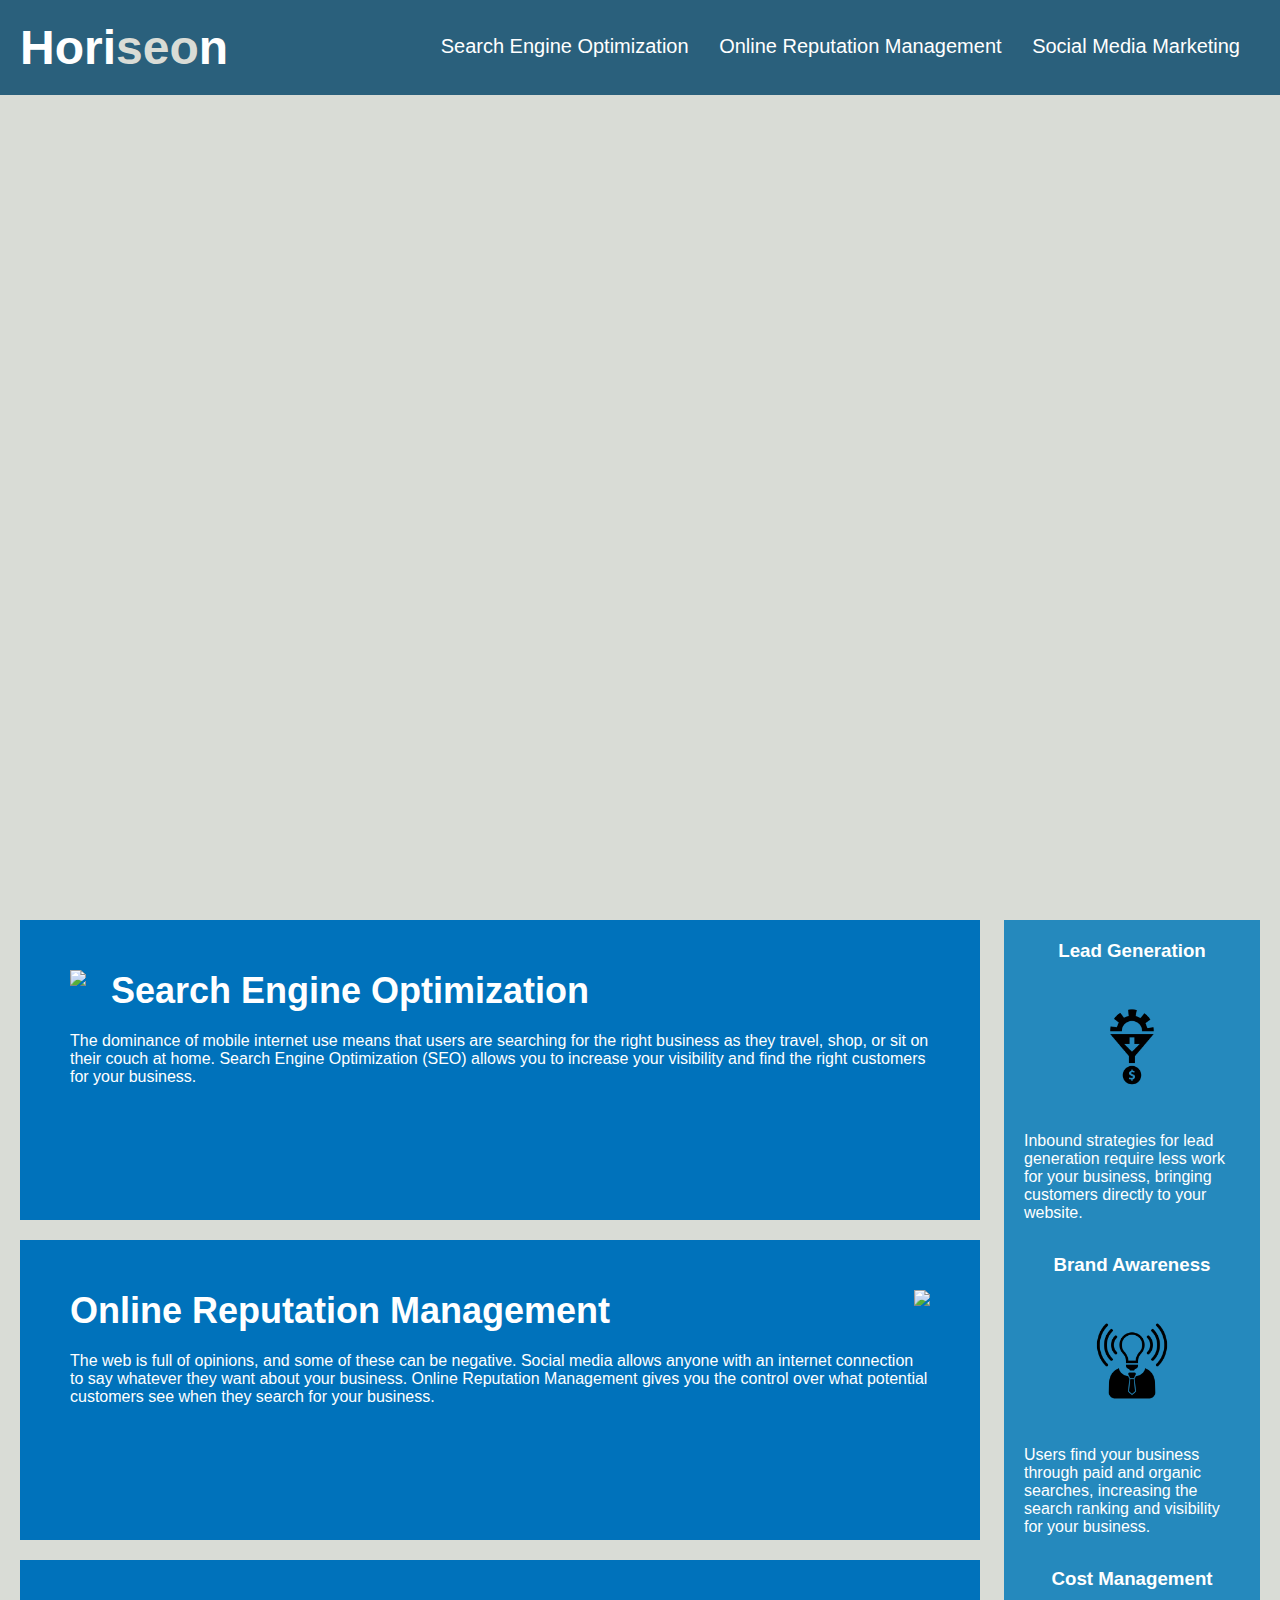
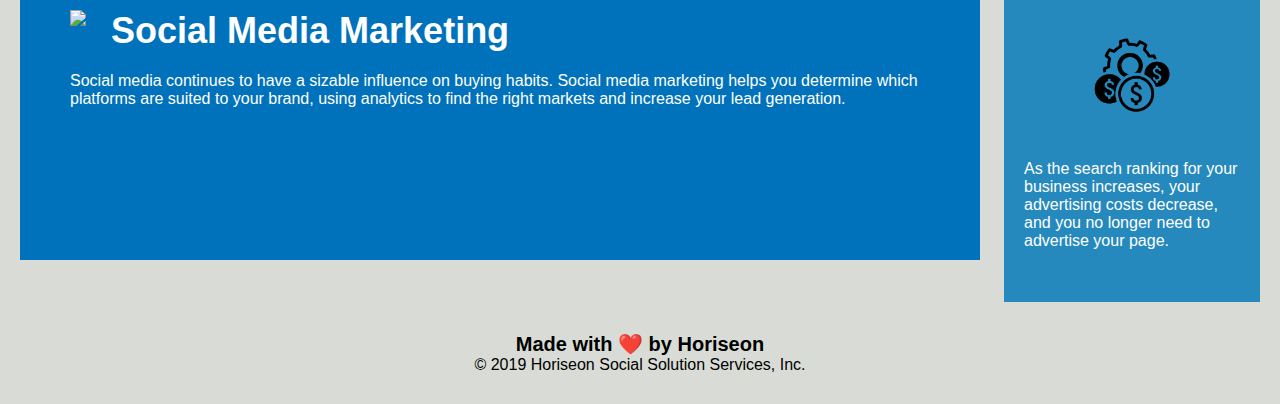
==== REFACTOR/Develop/index.html @ 076608f2 "added REFACTOR" ====
<!DOCTYPE html>
<html lang="en-us">

<head>
    <meta charset="UTF-8" />
    <link rel="stylesheet" href="./assets/css/style.css">
    <title>website</title>
</head>

<body>
    <div class="header">
        <h1>Hori<span class="seo">seo</span>n</h1>
        <div>
            <ul>
                <li>
                    <a href="#search-engine-optimization">Search Engine Optimization</a>
                </li>
                <li>
                    <a href="#online-reputation-management">Online Reputation Management</a>
                </li>
                <li>
                    <a href="#social-media-marketing">Social Media Marketing</a>
                </li>
            </ul>
        </div>
    </div>
    <div class="hero"></div>
    <div class="content">
        <div class="search-engine-optimization">
            <img src="./assets/images/search-engine-optimization.jpg" class="float-left" />
            <h2>Search Engine Optimization</h2>
            <p>
                The dominance of mobile internet use means that users are searching for the right business as they travel, shop, or sit on their couch at home. Search Engine Optimization (SEO) allows you to increase your visibility and find the right customers for your business.
            </p>
        </div>
        <div id="online-reputation-management" class="online-reputation-management">
            <img src="./assets/images/online-reputation-management.jpg" class="float-right" />
            <h2>Online Reputation Management</h2>
            <p>
                The web is full of opinions, and some of these can be negative. Social media allows anyone with an internet connection to say whatever they want about your business. Online Reputation Management gives you the control over what potential customers see when they search for your business.
            </p>
        </div>
        <div id="social-media-marketing" class="social-media-marketing">
            <img src="./assets/images/social-media-marketing.jpg" class="float-left" />
            <h2>Social Media Marketing</h2>
            <p>
                Social media continues to have a sizable influence on buying habits. Social media marketing helps you determine which platforms are suited to your brand, using analytics to find the right markets and increase your lead generation.
            </p>
        </div>
    </div>
    <div class="benefits">
        <div class="benefit-lead">
            <h3>Lead Generation</h3>
            <img src="./assets/images/lead-generation.png" />
            <p>
                Inbound strategies for lead generation require less work for your business, bringing customers directly to your website.
            </p>
        </div>
        <div class="benefit-brand">
            <h3>Brand Awareness</h3>
            <img src="./assets/images/brand-awareness.png" />
            <p>
                Users find your business through paid and organic searches, increasing the search ranking and visibility for your business.
            </p>
        </div>
        <div class="benefit-cost">
            <h3>Cost Management</h3>
            <img src="./assets/images/cost-management.png"></img>
            <p>
                As the search ranking for your business increases, your advertising costs decrease, and you no longer need to advertise your page.
            </p>
        </div>
    </div>
    <div class="footer">
        <h2>Made with ❤️️ by Horiseon</h2>
        <p>
            &copy; 2019 Horiseon Social Solution Services, Inc.
        </p>
    </div>
</body>

</html>
---- REFACTOR/Develop/assets/css/style.css ----
* {
    box-sizing: border-box;
    padding: 0;
    margin: 0;
}

body {
    background-color: #d9dcd6;
}

.header {
    padding: 20px;
    font-family: 'Trebuchet MS', 'Lucida Sans Unicode', 'Lucida Grande', 'Lucida Sans', Arial, sans-serif;
    background-color: #2a607c;
    color: #ffffff;
}

.header h1 {
    display: inline-block;
    font-size: 48px;
}

.header h1 .seo {
    color: #d9dcd6;
}

.header div {
    padding-top: 15px;
    margin-right: 20px;
    float: right;
    font-family: 'Gill Sans', 'Gill Sans MT', Calibri, 'Trebuchet MS', sans-serif;
    font-size: 20px;
}

.header div ul {
    list-style-type: none;
}

.header div ul li {
    display: inline-block;
    margin-left: 25px;
}

a {
    color: #ffffff;
    text-decoration: none;
}

p {
    font-size: 16px;
}

.hero {
    height: 800px;
    width: 100%;
    margin-bottom: 25px;
    background-image: url("../images/digital-marketing-meeting.jpg");
    background-size: cover;
    background-position: center;
}

.float-left {
    float: left;
    margin-right: 25px;
}

.float-right {
    float: right;
    margin-left: 25px;
}

.content {
    width: 75%;
    display: inline-block;
    margin-left: 20px;
}

.benefits {
    margin-right: 20px;
    padding: 20px;
    clear: both;
    float: right;
    width: 20%;
    height: 100%;
    font-family: 'Gill Sans', 'Gill Sans MT', Calibri, 'Trebuchet MS', sans-serif;
    background-color: #2589bd;
}

.benefit-lead {
    margin-bottom: 32px;
    color: #ffffff;
}

.benefit-brand {
    margin-bottom: 32px;
    color: #ffffff;
}

.benefit-cost {
    margin-bottom: 32px;
    color: #ffffff;
}

.benefit-lead h3 {
    margin-bottom: 10px;
    text-align: center;
}

.benefit-brand h3 {
    margin-bottom: 10px;
    text-align: center;
}

.benefit-cost h3 {
    margin-bottom: 10px;
    text-align: center;
}

.benefit-lead img {
    display: block;
    margin: 10px auto;
    max-width: 150px;
}

.benefit-brand img {
    display: block;
    margin: 10px auto;
    max-width: 150px;
}

.benefit-cost img {
    display: block;
    margin: 10px auto;
    max-width: 150px;
}

.search-engine-optimization {
    margin-bottom: 20px;
    padding: 50px;
    height: 300px;
    font-family: 'Gill Sans', 'Gill Sans MT', Calibri, 'Trebuchet MS', sans-serif;
    background-color: #0072bb;
    color: #ffffff;
}

.online-reputation-management {
    margin-bottom: 20px;
    padding: 50px;
    height: 300px;
    font-family: 'Gill Sans', 'Gill Sans MT', Calibri, 'Trebuchet MS', sans-serif;
    background-color: #0072bb;
    color: #ffffff;
}

.social-media-marketing {
    margin-bottom: 20px;
    padding: 50px;
    height: 300px;
    font-family: 'Gill Sans', 'Gill Sans MT', Calibri, 'Trebuchet MS', sans-serif;
    background-color: #0072bb;
    color: #ffffff;
}

.search-engine-optimization img {
    max-height: 200px;
}

.online-reputation-management img {
    max-height: 200px;
}

.social-media-marketing img {
    max-height: 200px;
}

.search-engine-optimization h2 {
    margin-bottom: 20px;
    font-size: 36px;
}

.online-reputation-management h2 {
    margin-bottom: 20px;
    font-size: 36px;
}

.social-media-marketing h2 {
    margin-bottom: 20px;
    font-size: 36px;
}

.footer {
    padding: 30px;
    clear: both;
    font-family: 'Trebuchet MS', 'Lucida Sans Unicode', 'Lucida Grande', 'Lucida Sans', Arial, sans-serif;
    text-align: center;
}

.footer h2 {
    font-size: 20px;
}
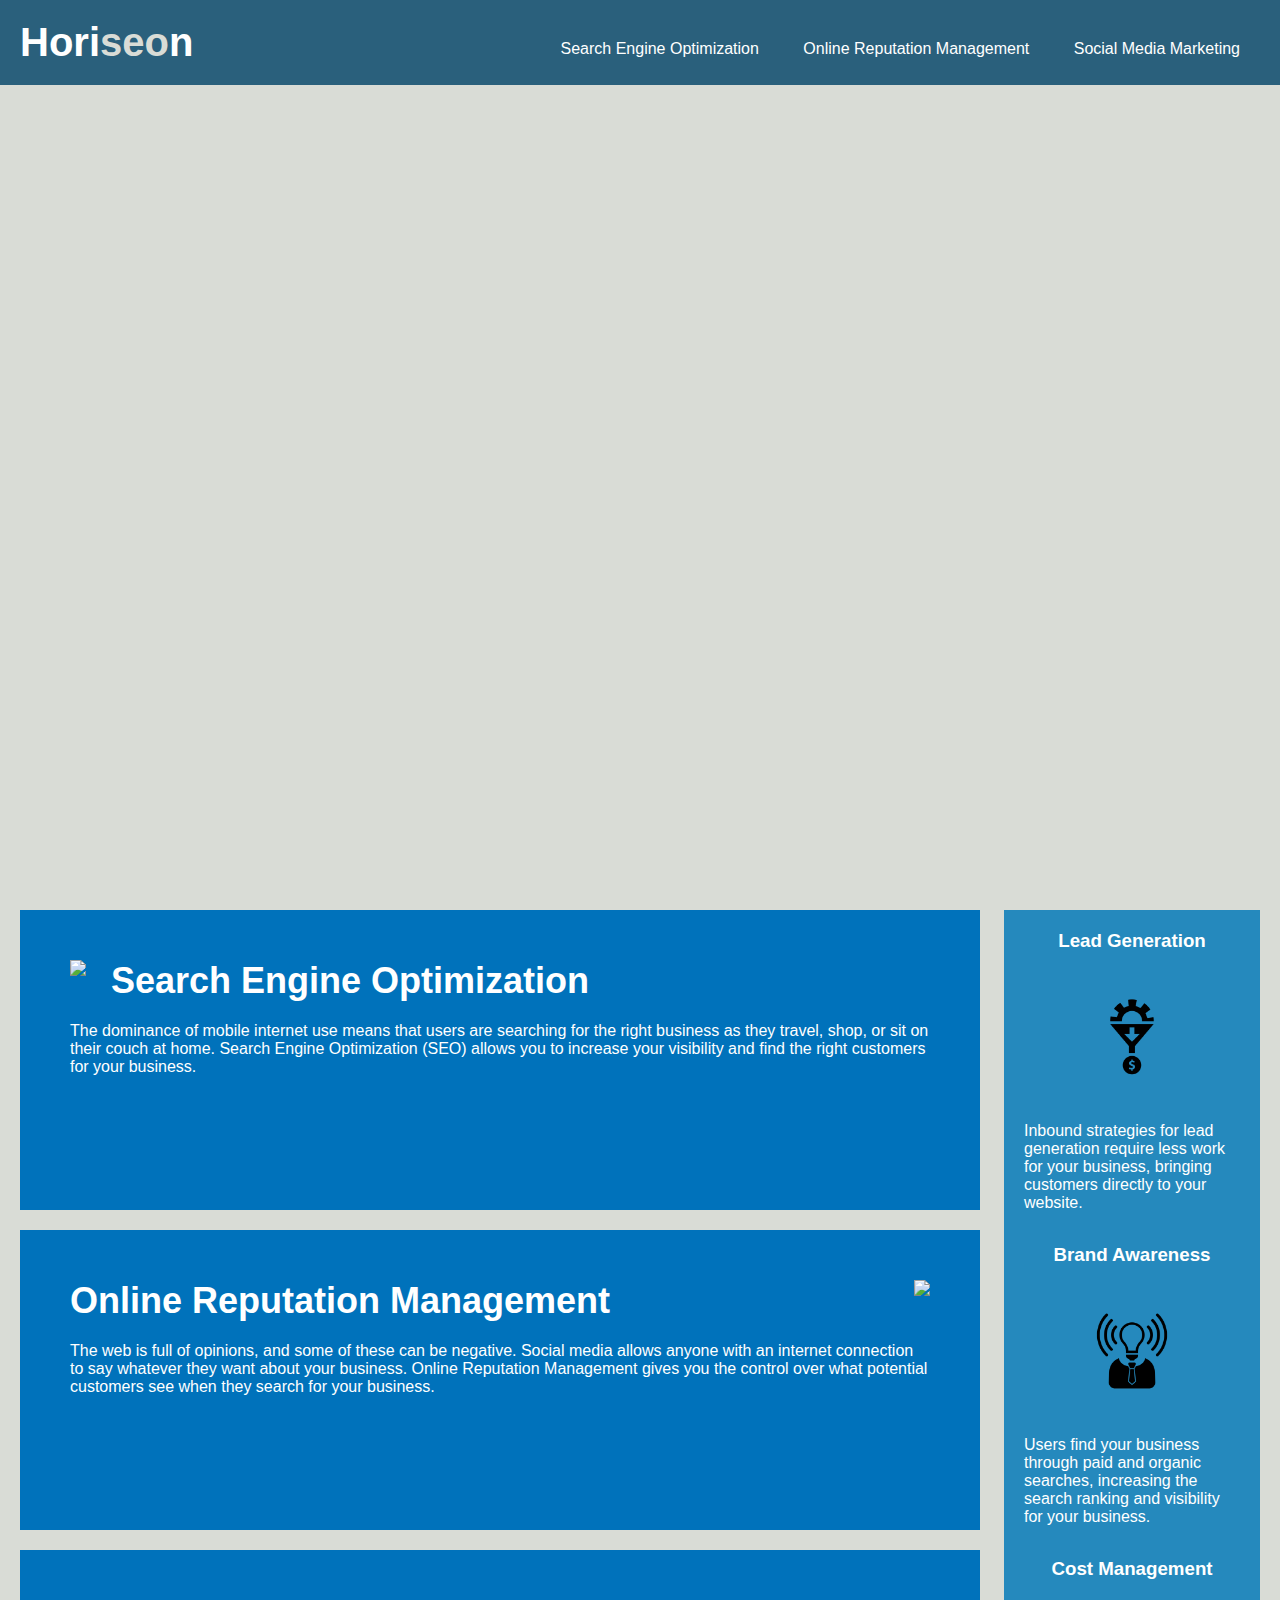
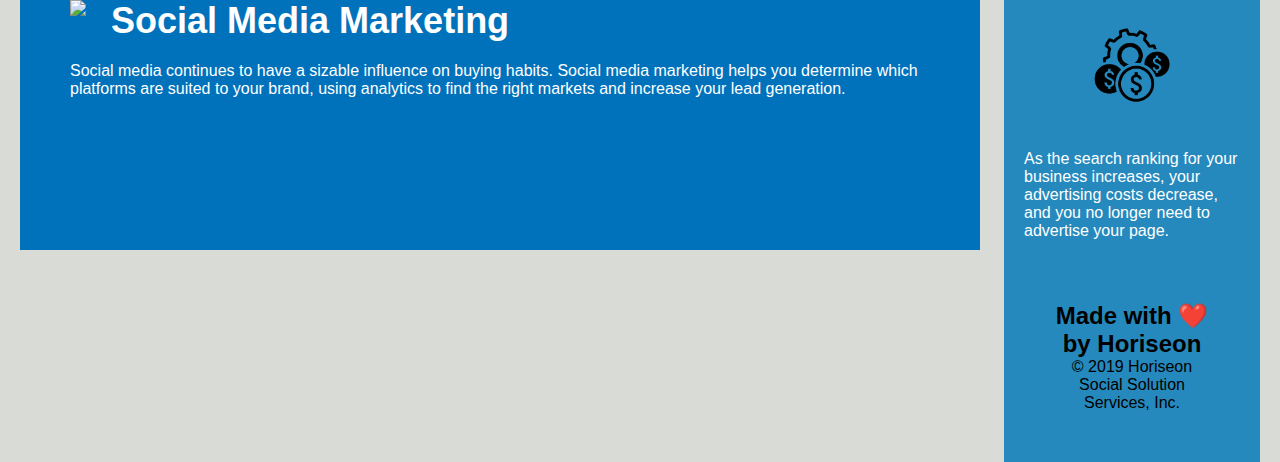
==== commit 6bfb30f4: "added semantic tags" ====
--- a/REFACTOR/Develop/index.html
+++ b/REFACTOR/Develop/index.html
@@ -4,13 +4,13 @@
 <head>
     <meta charset="UTF-8" />
     <link rel="stylesheet" href="./assets/css/style.css">
-    <title>website</title>
+    <title>Horiseon Digital Marketing</title>
 </head>
 
 <body>
-    <div class="header">
-        <h1>Hori<span class="seo">seo</span>n</h1>
-        <div>
+    <header>
+        <h1>Hori<span id="seo">seo</span>n</h1>
+        <nav>
             <ul>
                 <li>
                     <a href="#search-engine-optimization">Search Engine Optimization</a>
@@ -22,61 +22,70 @@
                     <a href="#social-media-marketing">Social Media Marketing</a>
                 </li>
             </ul>
+        </nav>
+    </header>
+    
+    
+        <section class="hero"></section>
+        
+        <section class="content">
+            <section class="search-engine-optimization">
+                <img src="./assets/images/search-engine-optimization.jpg" class="float-left" />
+                <h2>Search Engine Optimization</h2>
+                <p>
+                    The dominance of mobile internet use means that users are searching for the right business as they travel, shop, or sit on their couch at home. Search Engine Optimization (SEO) allows you to increase your visibility and find the right customers for your business.
+                </p>
+            </section>
+            
+            <section id="online-reputation-management" class="online-reputation-management">
+                <img src="./assets/images/online-reputation-management.jpg" class="float-right" />
+                <h2>Online Reputation Management</h2>
+                <p>
+                    The web is full of opinions, and some of these can be negative. Social media allows anyone with an internet connection to say whatever they want about your business. Online Reputation Management gives you the control over what potential customers see when they search for your business.
+                </p>
+            </section>
+            
+            <section id="social-media-marketing"        class="social-media-marketing">
+                <img src="./assets/images/social-media-marketing.jpg" class="float-left" />
+                <h2>Social Media Marketing</h2>
+                <p>
+                    Social media continues to have a sizable influence on buying habits. Social media marketing helps you determine which platforms are suited to your brand, using analytics to find the right markets and increase your lead generation.
+                </p>
+            </section>
+        
+        </section>
+        
+        <aside class="benefits">
+            <div class="benefit-lead">
+                <h3>Lead Generation</h3>
+                <img src="./assets/images/lead-generation.png" />
+                <p>
+                    Inbound strategies for lead generation require less work for your business, bringing customers directly to your website.
+                </p>
+            </div>
+            <div class="benefit-brand">
+                <h3>Brand Awareness</h3>
+                <img src="./assets/images/brand-awareness.png" />
+                <p>
+                    Users find your business through paid and organic searches, increasing the search ranking and visibility for your business.
+                </p>
+            </div>
+            <div class="benefit-cost">
+                <h3>Cost Management</h3>
+                <img src="./assets/images/cost-management.png"></img>
+                <p>
+                    As the search ranking for your business increases, your advertising costs decrease, and you no longer need to advertise your page.
+                </p>
+            </div>
         </div>
-    </div>
-    <div class="hero"></div>
-    <div class="content">
-        <div class="search-engine-optimization">
-            <img src="./assets/images/search-engine-optimization.jpg" class="float-left" />
-            <h2>Search Engine Optimization</h2>
-            <p>
-                The dominance of mobile internet use means that users are searching for the right business as they travel, shop, or sit on their couch at home. Search Engine Optimization (SEO) allows you to increase your visibility and find the right customers for your business.
-            </p>
-        </div>
-        <div id="online-reputation-management" class="online-reputation-management">
-            <img src="./assets/images/online-reputation-management.jpg" class="float-right" />
-            <h2>Online Reputation Management</h2>
-            <p>
-                The web is full of opinions, and some of these can be negative. Social media allows anyone with an internet connection to say whatever they want about your business. Online Reputation Management gives you the control over what potential customers see when they search for your business.
-            </p>
-        </div>
-        <div id="social-media-marketing" class="social-media-marketing">
-            <img src="./assets/images/social-media-marketing.jpg" class="float-left" />
-            <h2>Social Media Marketing</h2>
-            <p>
-                Social media continues to have a sizable influence on buying habits. Social media marketing helps you determine which platforms are suited to your brand, using analytics to find the right markets and increase your lead generation.
-            </p>
-        </div>
-    </div>
-    <div class="benefits">
-        <div class="benefit-lead">
-            <h3>Lead Generation</h3>
-            <img src="./assets/images/lead-generation.png" />
-            <p>
-                Inbound strategies for lead generation require less work for your business, bringing customers directly to your website.
-            </p>
-        </div>
-        <div class="benefit-brand">
-            <h3>Brand Awareness</h3>
-            <img src="./assets/images/brand-awareness.png" />
-            <p>
-                Users find your business through paid and organic searches, increasing the search ranking and visibility for your business.
-            </p>
-        </div>
-        <div class="benefit-cost">
-            <h3>Cost Management</h3>
-            <img src="./assets/images/cost-management.png"></img>
-            <p>
-                As the search ranking for your business increases, your advertising costs decrease, and you no longer need to advertise your page.
-            </p>
-        </div>
-    </div>
-    <div class="footer">
+        
+    <footer>
         <h2>Made with ❤️️ by Horiseon</h2>
         <p>
             &copy; 2019 Horiseon Social Solution Services, Inc.
         </p>
-    </div>
+    </footer>
+    
 </body>
 
 </html>
--- a/REFACTOR/Develop/assets/css/style.css
+++ b/REFACTOR/Develop/assets/css/style.css
@@ -8,41 +8,37 @@
     background-color: #d9dcd6;
 }
 
-.header {
+header {
+    width: 100%;
     padding: 20px;
     font-family: 'Trebuchet MS', 'Lucida Sans Unicode', 'Lucida Grande', 'Lucida Sans', Arial, sans-serif;
     background-color: #2a607c;
     color: #ffffff;
 }
 
-.header h1 {
+header h1 {
     display: inline-block;
-    font-size: 48px;
+    font-size: 40px;
 }
 
-.header h1 .seo {
+#seo {
     color: #d9dcd6;
 }
 
-.header div {
-    padding-top: 15px;
-    margin-right: 20px;
+header nav {
+    list-style-type: none;
     float: right;
-    font-family: 'Gill Sans', 'Gill Sans MT', Calibri, 'Trebuchet MS', sans-serif;
-    font-size: 20px;
+
 }
 
-.header div ul {
-    list-style-type: none;
-}
-
-.header div ul li {
+header nav li {
     display: inline-block;
-    margin-left: 25px;
+    padding: 20px;
 }
 
 a {
-    color: #ffffff;
+     color: #ffffff;
+    font-size: 16px;
     text-decoration: none;
 }
 
@@ -188,13 +184,11 @@
     font-size: 36px;
 }
 
-.footer {
+footer {
+    display: inline-block;
+    width: 100%;
     padding: 30px;
-    clear: both;
     font-family: 'Trebuchet MS', 'Lucida Sans Unicode', 'Lucida Grande', 'Lucida Sans', Arial, sans-serif;
     text-align: center;
 }
 
-.footer h2 {
-    font-size: 20px;
-}
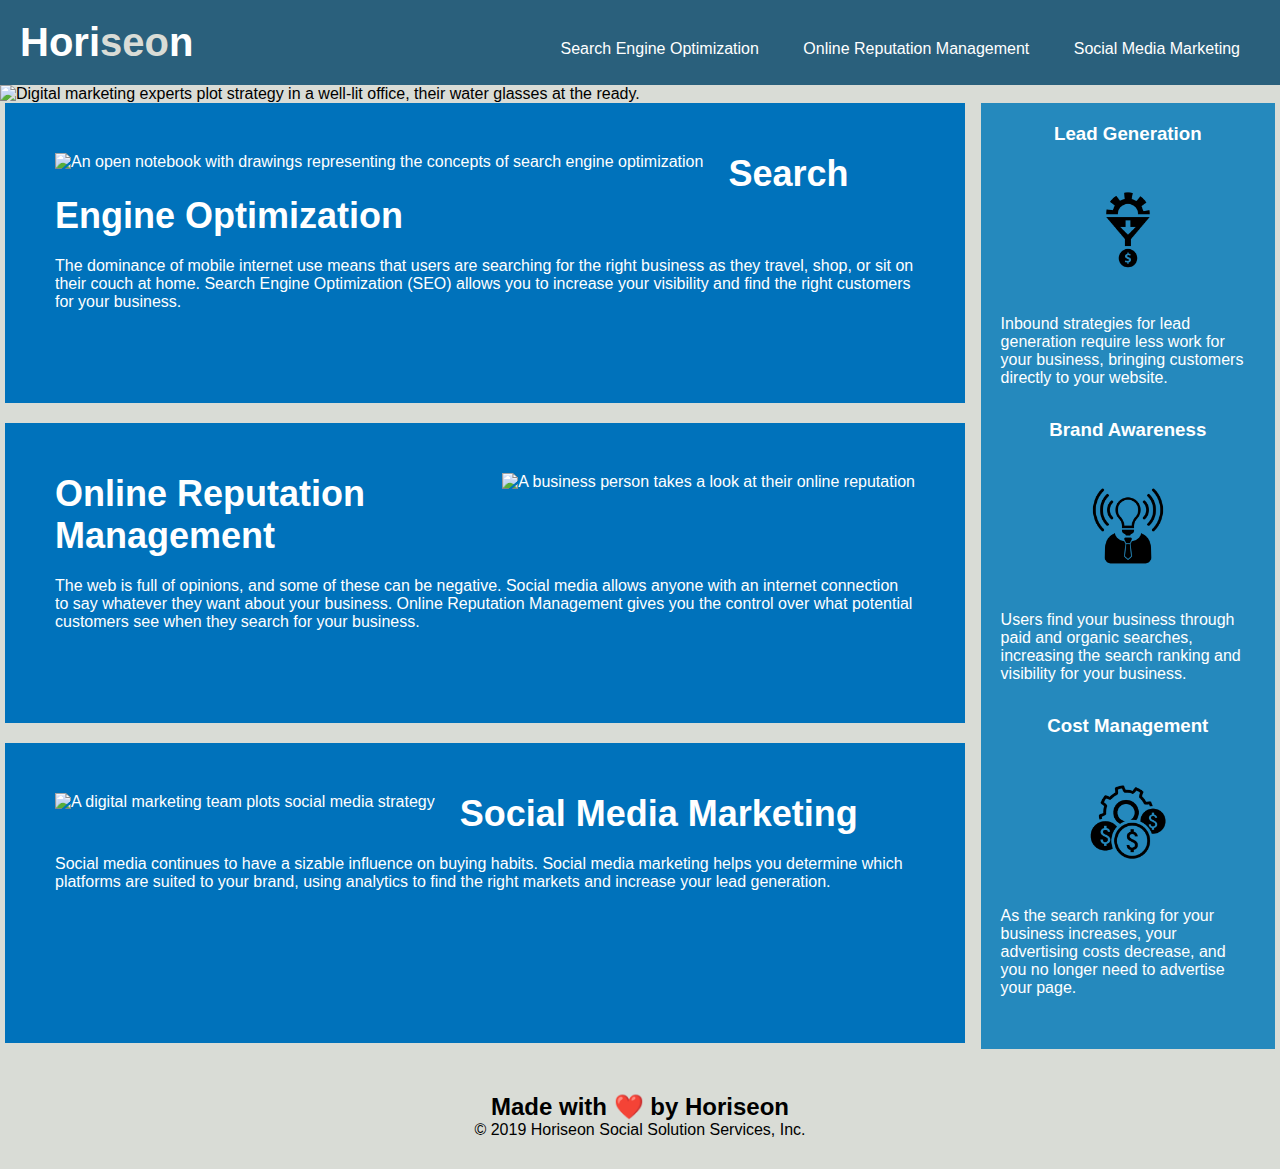
==== commit 65fd200c: "added img alts" ====
--- a/REFACTOR/Develop/index.html
+++ b/REFACTOR/Develop/index.html
@@ -25,20 +25,26 @@
         </nav>
     </header>
     
-    
-        <section class="hero"></section>
+    <article>
+        
+        <figure>
+            <img src="assets/images/digital-marketing-meeting.jpg"
+             alt= "Digital marketing experts plot strategy in a well-lit office, their water glasses at the ready.">
+        </figure>
         
         <section class="content">
             <section class="search-engine-optimization">
-                <img src="./assets/images/search-engine-optimization.jpg" class="float-left" />
+                <img src="./assets/images/search-engine-optimization.jpg" alt="An open notebook with drawings representing the concepts of search engine optimization" class="float-left" />
                 <h2>Search Engine Optimization</h2>
                 <p>
                     The dominance of mobile internet use means that users are searching for the right business as they travel, shop, or sit on their couch at home. Search Engine Optimization (SEO) allows you to increase your visibility and find the right customers for your business.
                 </p>
             </section>
+        
+            
             
             <section id="online-reputation-management" class="online-reputation-management">
-                <img src="./assets/images/online-reputation-management.jpg" class="float-right" />
+                <img src="./assets/images/online-reputation-management.jpg" alt="A business person takes a look at their online reputation" class="float-right" />
                 <h2>Online Reputation Management</h2>
                 <p>
                     The web is full of opinions, and some of these can be negative. Social media allows anyone with an internet connection to say whatever they want about your business. Online Reputation Management gives you the control over what potential customers see when they search for your business.
@@ -46,39 +52,41 @@
             </section>
             
             <section id="social-media-marketing"        class="social-media-marketing">
-                <img src="./assets/images/social-media-marketing.jpg" class="float-left" />
+                <img src="./assets/images/social-media-marketing.jpg" alt="A digital marketing team plots social media strategy" class="float-left" />
                 <h2>Social Media Marketing</h2>
                 <p>
                     Social media continues to have a sizable influence on buying habits. Social media marketing helps you determine which platforms are suited to your brand, using analytics to find the right markets and increase your lead generation.
                 </p>
             </section>
         
-        </section>
+        </section>                      
         
-        <aside class="benefits">
-            <div class="benefit-lead">
-                <h3>Lead Generation</h3>
-                <img src="./assets/images/lead-generation.png" />
-                <p>
-                    Inbound strategies for lead generation require less work for your business, bringing customers directly to your website.
-                </p>
-            </div>
-            <div class="benefit-brand">
-                <h3>Brand Awareness</h3>
-                <img src="./assets/images/brand-awareness.png" />
-                <p>
-                    Users find your business through paid and organic searches, increasing the search ranking and visibility for your business.
-                </p>
-            </div>
-            <div class="benefit-cost">
-                <h3>Cost Management</h3>
-                <img src="./assets/images/cost-management.png"></img>
-                <p>
-                    As the search ranking for your business increases, your advertising costs decrease, and you no longer need to advertise your page.
-                </p>
-            </div>
-        </div>
-        
+            <section class="benefits">
+                <section class="benefit-lead">
+                    <h3>Lead Generation</h3>
+                    <img src="./assets/images/lead-generation.png" alt="icon depicting lead generation" />
+                    <p>
+                        Inbound strategies for lead generation require less work for your business, bringing customers directly to your website.
+                    </p>
+                </section>
+                <section class="benefit-brand">
+                    <h3>Brand Awareness</h3>
+                    <img src="./assets/images/brand-awareness.png" alt="icon depicting brand awareness" />
+                    <p>
+                        Users find your business through paid and organic searches, increasing the search ranking and visibility for your business.
+                    </p>
+                </section>
+                <section class="benefit-cost">
+                    <h3>Cost Management</h3>
+                    <img src="./assets/images/cost-management.png" alt="icon depicting cost management"></img>
+                    <p>
+                        As the search ranking for your business increases, your advertising costs decrease, and you no longer need to advertise your page.
+                    </p>
+                </section>
+            </section>
+    
+    </article>
+    
     <footer>
         <h2>Made with ❤️️ by Horiseon</h2>
         <p>
--- a/REFACTOR/Develop/assets/css/style.css
+++ b/REFACTOR/Develop/assets/css/style.css
@@ -2,6 +2,7 @@
     box-sizing: border-box;
     padding: 0;
     margin: 0;
+    font-family: 'Gill Sans', 'Gill Sans MT', Calibri, 'Trebuchet MS', sans-serif;
 }
 
 body {
@@ -11,7 +12,6 @@
 header {
     width: 100%;
     padding: 20px;
-    font-family: 'Trebuchet MS', 'Lucida Sans Unicode', 'Lucida Grande', 'Lucida Sans', Arial, sans-serif;
     background-color: #2a607c;
     color: #ffffff;
 }
@@ -46,13 +46,11 @@
     font-size: 16px;
 }
 
-.hero {
-    height: 800px;
-    width: 100%;
-    margin-bottom: 25px;
-    background-image: url("../images/digital-marketing-meeting.jpg");
-    background-size: cover;
-    background-position: center;
+figure img {
+    display: inline-block;
+    margin: 0px auto;
+    max-width: 100%;
+    max-height: 800px;
 }
 
 .float-left {
@@ -68,17 +66,16 @@
 .content {
     width: 75%;
     display: inline-block;
-    margin-left: 20px;
+    margin-left: 5px;
 }
 
 .benefits {
-    margin-right: 20px;
+    margin-right: 5px;
     padding: 20px;
     clear: both;
     float: right;
-    width: 20%;
+    width: 23%;
     height: 100%;
-    font-family: 'Gill Sans', 'Gill Sans MT', Calibri, 'Trebuchet MS', sans-serif;
     background-color: #2589bd;
 }
 
@@ -134,7 +131,6 @@
     margin-bottom: 20px;
     padding: 50px;
     height: 300px;
-    font-family: 'Gill Sans', 'Gill Sans MT', Calibri, 'Trebuchet MS', sans-serif;
     background-color: #0072bb;
     color: #ffffff;
 }
@@ -143,7 +139,6 @@
     margin-bottom: 20px;
     padding: 50px;
     height: 300px;
-    font-family: 'Gill Sans', 'Gill Sans MT', Calibri, 'Trebuchet MS', sans-serif;
     background-color: #0072bb;
     color: #ffffff;
 }
@@ -152,7 +147,6 @@
     margin-bottom: 20px;
     padding: 50px;
     height: 300px;
-    font-family: 'Gill Sans', 'Gill Sans MT', Calibri, 'Trebuchet MS', sans-serif;
     background-color: #0072bb;
     color: #ffffff;
 }
@@ -188,7 +182,6 @@
     display: inline-block;
     width: 100%;
     padding: 30px;
-    font-family: 'Trebuchet MS', 'Lucida Sans Unicode', 'Lucida Grande', 'Lucida Sans', Arial, sans-serif;
     text-align: center;
 }
 
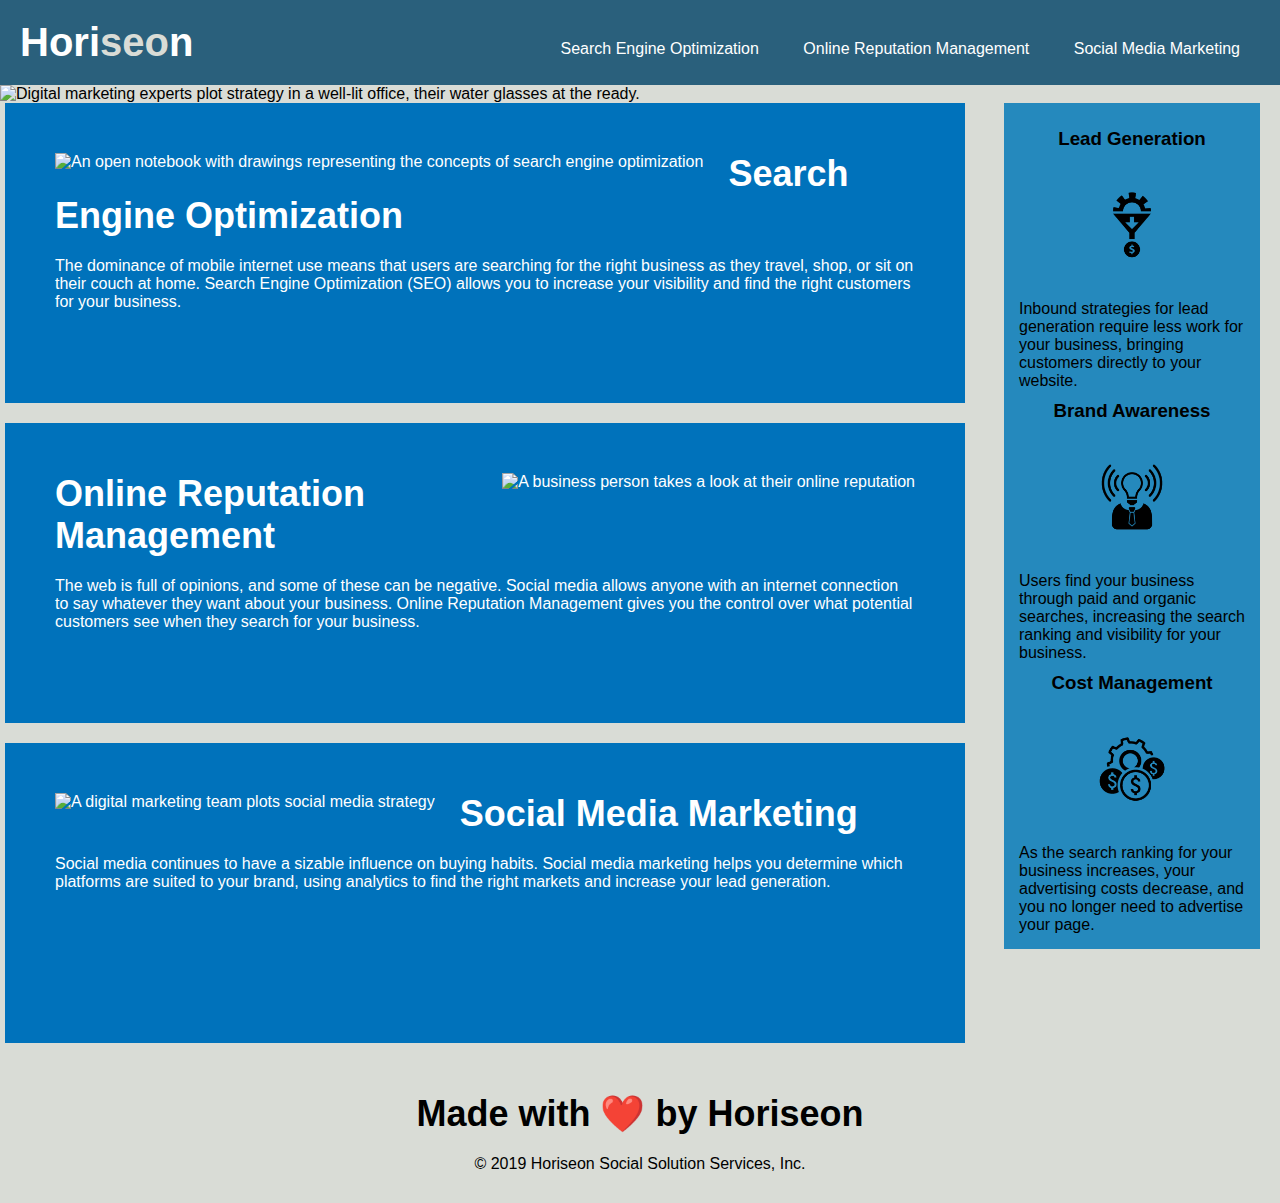
==== commit 1e954d70: "fixed positioning" ====
--- a/REFACTOR/Develop/index.html
+++ b/REFACTOR/Develop/index.html
@@ -24,26 +24,46 @@
             </ul>
         </nav>
     </header>
-    
-    <article>
         
         <figure>
             <img src="assets/images/digital-marketing-meeting.jpg"
              alt= "Digital marketing experts plot strategy in a well-lit office, their water glasses at the ready.">
         </figure>
         
-        <section class="content">
-            <section class="search-engine-optimization">
+        <aside>
+            <section class="benefit-text">
+                <h3>Lead Generation</h3>
+                <img src="./assets/images/lead-generation.png" alt="icon depicting lead generation" />
+                <p>
+                    Inbound strategies for lead generation require less work for your business, bringing customers directly to your website.
+                </p>
+            </section>
+            <section class="benefit-text">
+                <h3>Brand Awareness</h3>
+                <img src="./assets/images/brand-awareness.png" alt="icon depicting brand awareness" />
+                <p>
+                    Users find your business through paid and organic searches, increasing the search ranking and visibility for your business.
+                </p>
+            </section>
+            <section class="benefit-text">
+                <h3>Cost Management</h3>
+                <img src="./assets/images/cost-management.png" alt="icon depicting cost management"></img>
+                <p>
+                    As the search ranking for your business increases, your advertising costs decrease, and you no longer need to advertise your page.
+                </p>
+            </section>
+        </aside>
+        
+        <section>
+            <section id="search-engine-optimization" class="content">
                 <img src="./assets/images/search-engine-optimization.jpg" alt="An open notebook with drawings representing the concepts of search engine optimization" class="float-left" />
                 <h2>Search Engine Optimization</h2>
                 <p>
                     The dominance of mobile internet use means that users are searching for the right business as they travel, shop, or sit on their couch at home. Search Engine Optimization (SEO) allows you to increase your visibility and find the right customers for your business.
                 </p>
             </section>
-        
             
-            
-            <section id="online-reputation-management" class="online-reputation-management">
+            <section id="online-reputation-management" class="content">
                 <img src="./assets/images/online-reputation-management.jpg" alt="A business person takes a look at their online reputation" class="float-right" />
                 <h2>Online Reputation Management</h2>
                 <p>
@@ -51,7 +71,7 @@
                 </p>
             </section>
             
-            <section id="social-media-marketing"        class="social-media-marketing">
+            <section id="social-media-marketing" class="content">
                 <img src="./assets/images/social-media-marketing.jpg" alt="A digital marketing team plots social media strategy" class="float-left" />
                 <h2>Social Media Marketing</h2>
                 <p>
@@ -61,32 +81,6 @@
         
         </section>                      
         
-            <section class="benefits">
-                <section class="benefit-lead">
-                    <h3>Lead Generation</h3>
-                    <img src="./assets/images/lead-generation.png" alt="icon depicting lead generation" />
-                    <p>
-                        Inbound strategies for lead generation require less work for your business, bringing customers directly to your website.
-                    </p>
-                </section>
-                <section class="benefit-brand">
-                    <h3>Brand Awareness</h3>
-                    <img src="./assets/images/brand-awareness.png" alt="icon depicting brand awareness" />
-                    <p>
-                        Users find your business through paid and organic searches, increasing the search ranking and visibility for your business.
-                    </p>
-                </section>
-                <section class="benefit-cost">
-                    <h3>Cost Management</h3>
-                    <img src="./assets/images/cost-management.png" alt="icon depicting cost management"></img>
-                    <p>
-                        As the search ranking for your business increases, your advertising costs decrease, and you no longer need to advertise your page.
-                    </p>
-                </section>
-            </section>
-    
-    </article>
-    
     <footer>
         <h2>Made with ❤️️ by Horiseon</h2>
         <p>
--- a/REFACTOR/Develop/assets/css/style.css
+++ b/REFACTOR/Develop/assets/css/style.css
@@ -9,16 +9,27 @@
     background-color: #d9dcd6;
 }
 
+h1 {
+    display: inline-block;
+    font-size: 40px;
+}
+
+h2 {
+    margin-bottom: 20px;
+    font-size: 36px;
+}
+
+h3 {
+    margin-top: 10px;
+    margin-bottom: 10px;
+    text-align: center;
+}
+
 header {
     width: 100%;
     padding: 20px;
     background-color: #2a607c;
     color: #ffffff;
-}
-
-header h1 {
-    display: inline-block;
-    font-size: 40px;
 }
 
 #seo {
@@ -67,67 +78,6 @@
     width: 75%;
     display: inline-block;
     margin-left: 5px;
-}
-
-.benefits {
-    margin-right: 5px;
-    padding: 20px;
-    clear: both;
-    float: right;
-    width: 23%;
-    height: 100%;
-    background-color: #2589bd;
-}
-
-.benefit-lead {
-    margin-bottom: 32px;
-    color: #ffffff;
-}
-
-.benefit-brand {
-    margin-bottom: 32px;
-    color: #ffffff;
-}
-
-.benefit-cost {
-    margin-bottom: 32px;
-    color: #ffffff;
-}
-
-.benefit-lead h3 {
-    margin-bottom: 10px;
-    text-align: center;
-}
-
-.benefit-brand h3 {
-    margin-bottom: 10px;
-    text-align: center;
-}
-
-.benefit-cost h3 {
-    margin-bottom: 10px;
-    text-align: center;
-}
-
-.benefit-lead img {
-    display: block;
-    margin: 10px auto;
-    max-width: 150px;
-}
-
-.benefit-brand img {
-    display: block;
-    margin: 10px auto;
-    max-width: 150px;
-}
-
-.benefit-cost img {
-    display: block;
-    margin: 10px auto;
-    max-width: 150px;
-}
-
-.search-engine-optimization {
     margin-bottom: 20px;
     padding: 50px;
     height: 300px;
@@ -135,47 +85,28 @@
     color: #ffffff;
 }
 
-.online-reputation-management {
+.content img {
+    max-height: 200px;
+}
+
+aside {
+    margin-right: 20px;
+    padding: 15px;
+    clear: both;
+    float: right;
+    width: 20%;
+    height: 100%;
+    background-color: #2589bd;
+}
+.benefits-text {
     margin-bottom: 20px;
-    padding: 50px;
-    height: 300px;
-    background-color: #0072bb;
     color: #ffffff;
 }
 
-.social-media-marketing {
-    margin-bottom: 20px;
-    padding: 50px;
-    height: 300px;
-    background-color: #0072bb;
-    color: #ffffff;
-}
-
-.search-engine-optimization img {
-    max-height: 200px;
-}
-
-.online-reputation-management img {
-    max-height: 200px;
-}
-
-.social-media-marketing img {
-    max-height: 200px;
-}
-
-.search-engine-optimization h2 {
-    margin-bottom: 20px;
-    font-size: 36px;
-}
-
-.online-reputation-management h2 {
-    margin-bottom: 20px;
-    font-size: 36px;
-}
-
-.social-media-marketing h2 {
-    margin-bottom: 20px;
-    font-size: 36px;
+.benefit-text img {
+    display: block;
+    margin: 10px auto;
+    max-width: 130px;
 }
 
 footer {
